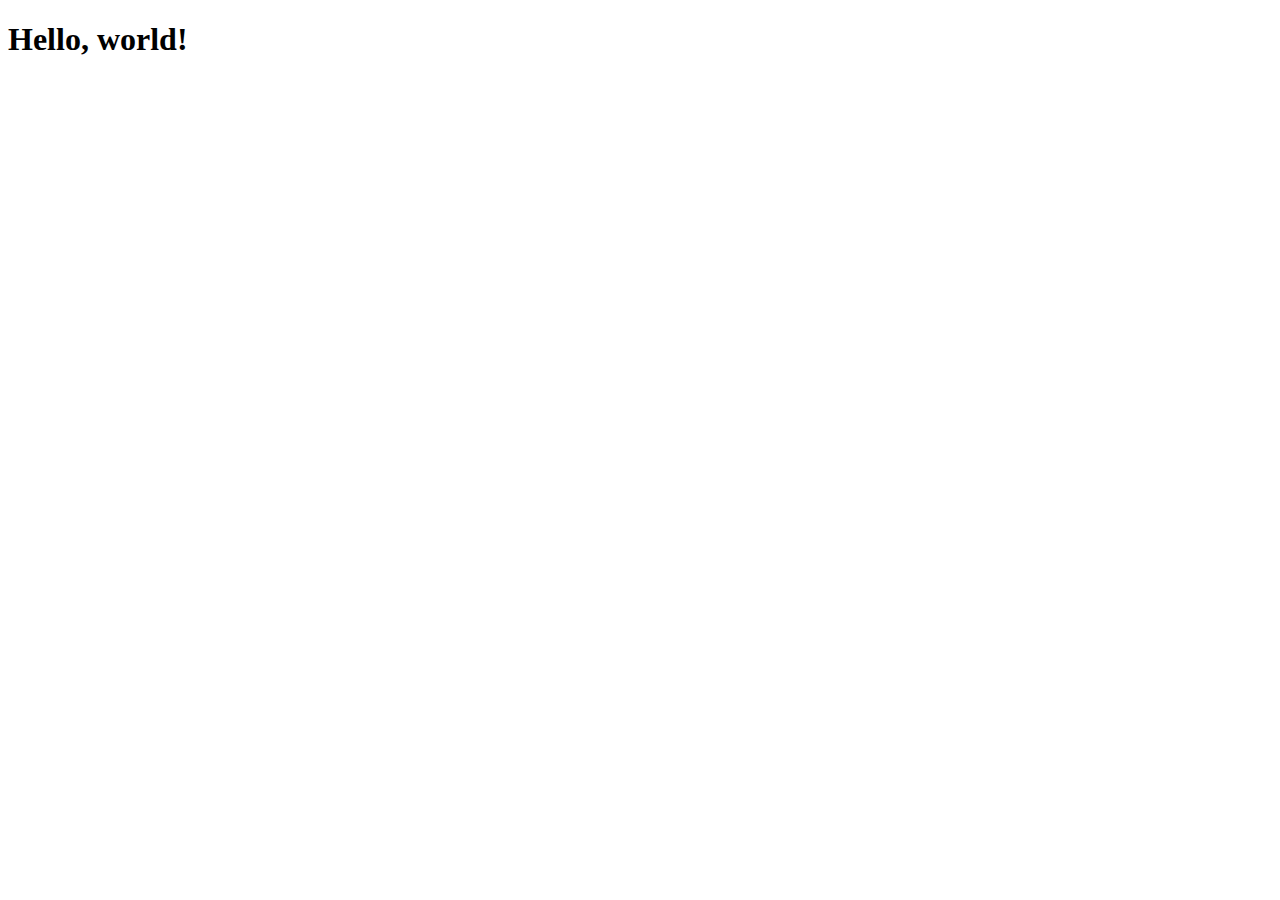
==== buttons/index.html @ 2adcc089 "init buttons dir" ====
<!doctype html>
<html lang="en">
  <head>
    <!-- Required meta tags -->
    <meta charset="utf-8">
    <meta name="viewport" content="width=device-width, initial-scale=1, shrink-to-fit=no">

    <!-- Bootstrap CSS -->
    <link rel="stylesheet" href="https://stackpath.bootstrapcdn.com/bootstrap/4.1.1/css/bootstrap.min.css" integrity="sha384-WskhaSGFgHYWDcbwN70/dfYBj47jz9qbsMId/iRN3ewGhXQFZCSftd1LZCfmhktB" crossorigin="anonymous">

    <title>Hello, world!</title>
  </head>
  <body>
    <h1>Hello, world!</h1>

    <!-- Optional JavaScript -->
    <!-- jQuery first, then Popper.js, then Bootstrap JS -->
    <script src="https://code.jquery.com/jquery-3.3.1.slim.min.js" integrity="sha384-q8i/X+965DzO0rT7abK41JStQIAqVgRVzpbzo5smXKp4YfRvH+8abtTE1Pi6jizo" crossorigin="anonymous"></script>
    <script src="https://cdnjs.cloudflare.com/ajax/libs/popper.js/1.14.3/umd/popper.min.js" integrity="sha384-ZMP7rVo3mIykV+2+9J3UJ46jBk0WLaUAdn689aCwoqbBJiSnjAK/l8WvCWPIPm49" crossorigin="anonymous"></script>
    <script src="https://stackpath.bootstrapcdn.com/bootstrap/4.1.1/js/bootstrap.min.js" integrity="sha384-smHYKdLADwkXOn1EmN1qk/HfnUcbVRZyYmZ4qpPea6sjB/pTJ0euyQp0Mk8ck+5T" crossorigin="anonymous"></script>
  </body>
</html>
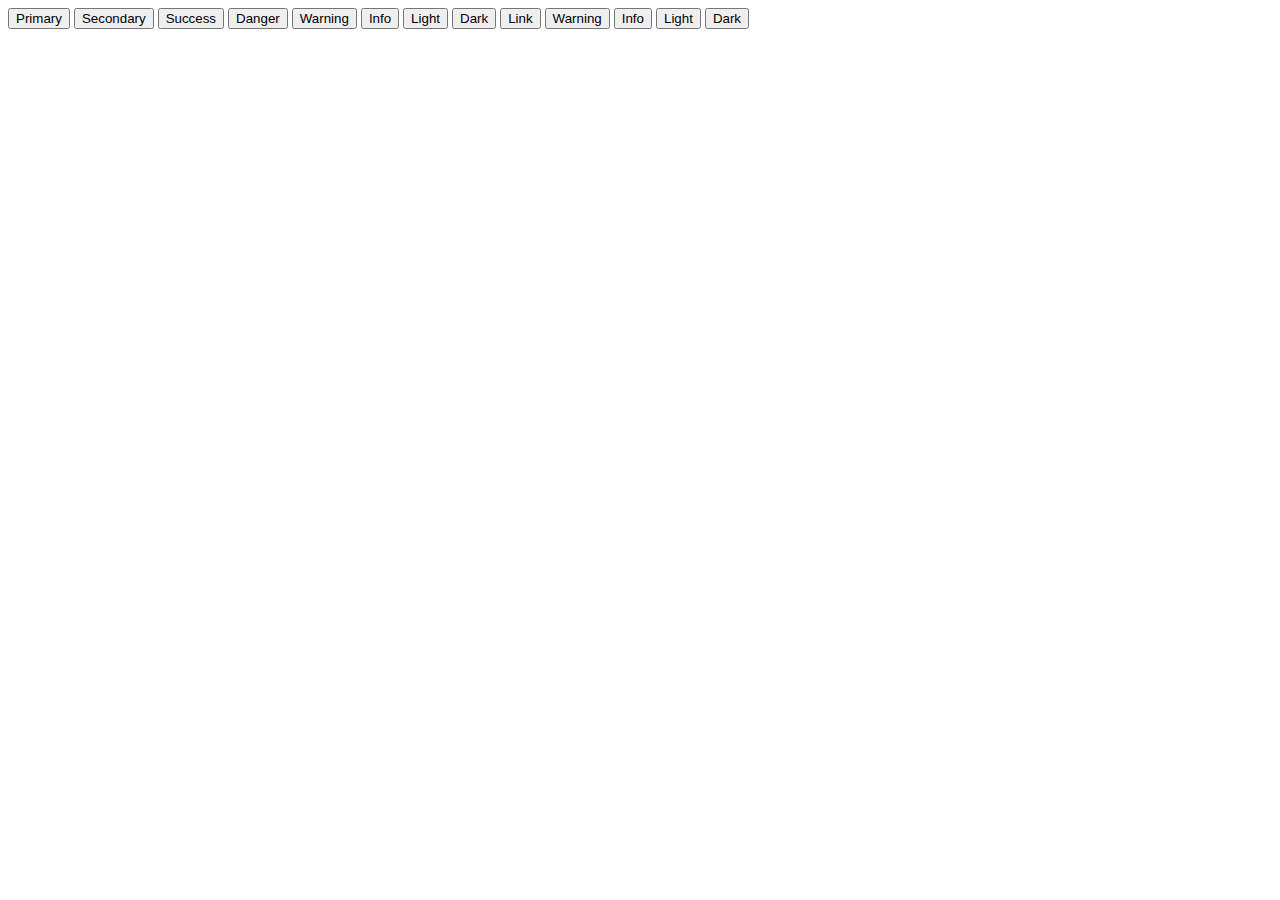
==== commit 0e520f16: "diff button types" ====
--- a/buttons/index.html
+++ b/buttons/index.html
@@ -1,22 +1,45 @@
 <!doctype html>
 <html lang="en">
-  <head>
-    <!-- Required meta tags -->
-    <meta charset="utf-8">
-    <meta name="viewport" content="width=device-width, initial-scale=1, shrink-to-fit=no">
 
-    <!-- Bootstrap CSS -->
-    <link rel="stylesheet" href="https://stackpath.bootstrapcdn.com/bootstrap/4.1.1/css/bootstrap.min.css" integrity="sha384-WskhaSGFgHYWDcbwN70/dfYBj47jz9qbsMId/iRN3ewGhXQFZCSftd1LZCfmhktB" crossorigin="anonymous">
+<head>
+  <!-- Required meta tags -->
+  <meta charset="utf-8">
+  <meta name="viewport" content="width=device-width, initial-scale=1, shrink-to-fit=no">
 
-    <title>Hello, world!</title>
-  </head>
-  <body>
-    <h1>Hello, world!</h1>
+  <!-- Bootstrap CSS -->
+  <link rel="stylesheet" href="https://stackpath.bootstrapcdn.com/bootstrap/4.1.1/css/bootstrap.min.css" integrity="sha384-WskhaSGFgHYWDcbwN70/dfYBj47jz9qbsMId/iRN3ewGhXQFZCSftd1LZCfmhktB" crossorigin="anonymous">
 
-    <!-- Optional JavaScript -->
-    <!-- jQuery first, then Popper.js, then Bootstrap JS -->
-    <script src="https://code.jquery.com/jquery-3.3.1.slim.min.js" integrity="sha384-q8i/X+965DzO0rT7abK41JStQIAqVgRVzpbzo5smXKp4YfRvH+8abtTE1Pi6jizo" crossorigin="anonymous"></script>
-    <script src="https://cdnjs.cloudflare.com/ajax/libs/popper.js/1.14.3/umd/popper.min.js" integrity="sha384-ZMP7rVo3mIykV+2+9J3UJ46jBk0WLaUAdn689aCwoqbBJiSnjAK/l8WvCWPIPm49" crossorigin="anonymous"></script>
-    <script src="https://stackpath.bootstrapcdn.com/bootstrap/4.1.1/js/bootstrap.min.js" integrity="sha384-smHYKdLADwkXOn1EmN1qk/HfnUcbVRZyYmZ4qpPea6sjB/pTJ0euyQp0Mk8ck+5T" crossorigin="anonymous"></script>
-  </body>
+  <title>Hello, world!</title>
+</head>
+
+<body>
+  <div class="container my-5">
+    <div class="row justify-content-center">
+      <div class="col-11 text-center">
+        <button type="button" class="btn btn-primary">Primary</button>
+        <button type="button" class="btn btn-secondary">Secondary</button>
+        <button type="button" class="btn btn-success">Success</button>
+        <button type="button" class="btn btn-danger">Danger</button>
+        <button type="button" class="btn btn-warning">Warning</button>
+        <button type="button" class="btn btn-info">Info</button>
+        <button type="button" class="btn btn-light">Light</button>
+        <button type="button" class="btn btn-dark">Dark</button>
+
+        <button type="button" class="btn btn-link">Link</button>
+
+        <button type="button" class="btn btn-outline-warning">Warning</button>
+        <button type="button" class="btn btn-outline-info">Info</button>
+        <button type="button" class="btn btn-outline-light">Light</button>
+        <button type="button" class="btn btn-outline-dark">Dark</button>
+      </div>
+    </div>
+  </div>
+
+  <!-- Optional JavaScript -->
+  <!-- jQuery first, then Popper.js, then Bootstrap JS -->
+  <script src="https://code.jquery.com/jquery-3.3.1.slim.min.js" integrity="sha384-q8i/X+965DzO0rT7abK41JStQIAqVgRVzpbzo5smXKp4YfRvH+8abtTE1Pi6jizo" crossorigin="anonymous"></script>
+  <script src="https://cdnjs.cloudflare.com/ajax/libs/popper.js/1.14.3/umd/popper.min.js" integrity="sha384-ZMP7rVo3mIykV+2+9J3UJ46jBk0WLaUAdn689aCwoqbBJiSnjAK/l8WvCWPIPm49" crossorigin="anonymous"></script>
+  <script src="https://stackpath.bootstrapcdn.com/bootstrap/4.1.1/js/bootstrap.min.js" integrity="sha384-smHYKdLADwkXOn1EmN1qk/HfnUcbVRZyYmZ4qpPea6sjB/pTJ0euyQp0Mk8ck+5T" crossorigin="anonymous"></script>
+</body>
+
 </html>
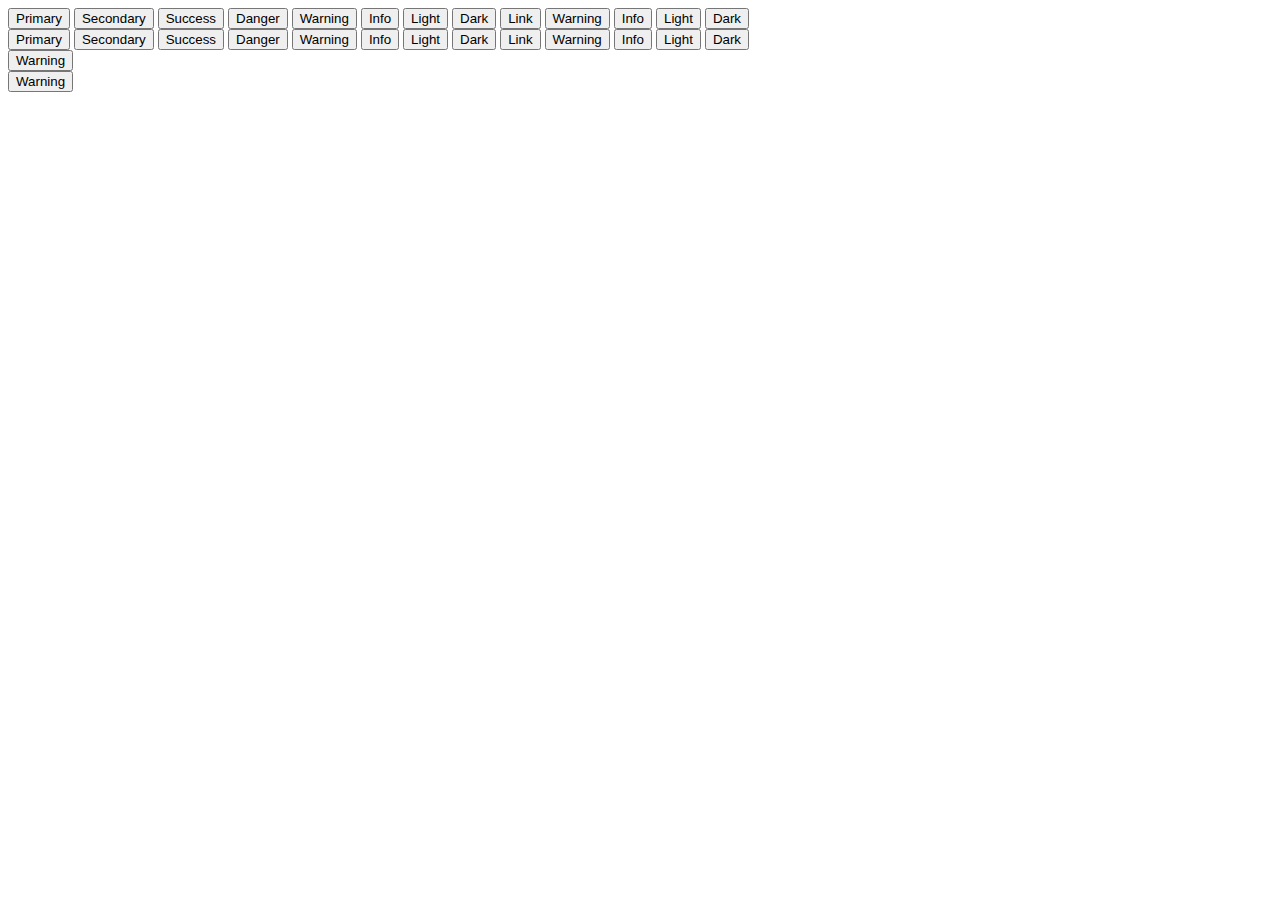
==== commit 3b23b463: "block button" ====
--- a/buttons/index.html
+++ b/buttons/index.html
@@ -33,6 +33,35 @@
         <button type="button" class="btn btn-outline-dark">Dark</button>
       </div>
     </div>
+
+    <div class="row justify-content-center my-5">
+      <div class="col-11 text-center">
+        <button type="button" class="btn btn-primary btn-lg text-uppercase">Primary</button>
+        <button type="button" class="btn btn-secondary font-weight-bold">Secondary</button>
+        <button type="button" class="btn btn-success btn-sm">Success</button>
+        <button type="button" class="btn btn-danger">Danger</button>
+        <button type="button" class="btn btn-warning">Warning</button>
+        <button type="button" class="btn btn-info">Info</button>
+        <button type="button" class="btn btn-light">Light</button>
+        <button type="button" class="btn btn-dark">Dark</button>
+
+        <button type="button" class="btn btn-link">Link</button>
+
+        <button type="button" class="btn btn-outline-warning">Warning</button>
+        <button type="button" class="btn btn-outline-info">Info</button>
+        <button type="button" class="btn btn-outline-light">Light</button>
+        <button type="button" class="btn btn-outline-dark">Dark</button>
+      </div>
+    </div>
+
+    <div class="row">
+      <div class="col">
+        <button type="button" class="btn btn-warning btn-block">Warning</button>
+      </div>
+      <div class="col">
+        <button type="button" class="btn btn-warning btn-block">Warning</button>
+      </div>
+    </div>
   </div>
 
   <!-- Optional JavaScript -->
